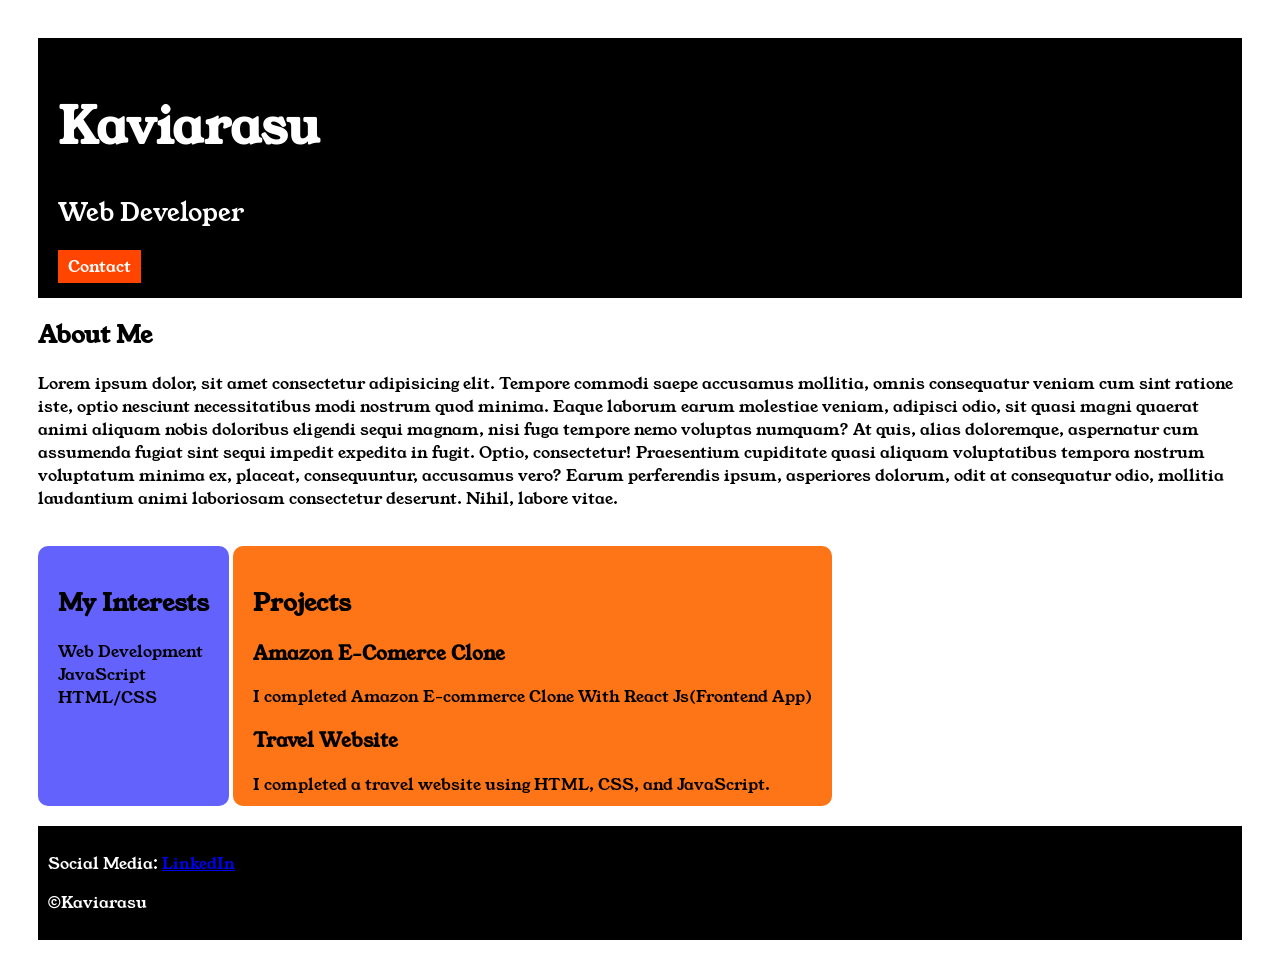
==== index.html @ d119f734 "Add files via upload" ====
<!DOCTYPE html>

<html>

<head>
    <title>Portfolio</title>
    <link rel="stylesheet" href="style.css">
    <link rel="preconnect" href="https://fonts.googleapis.com">
    <link rel="preconnect" href="https://fonts.gstatic.com" crossorigin>
    <link href="https://fonts.googleapis.com/css2?family=Young+Serif&display=swap" rel="stylesheet">
</head>

<body>
    <div class="container">

        <div class="section-one">
            <h1 class="section-one__name">Kaviarasu</h1>
            <p class="section-one__role">Web Developer</p>
            <a class="section-one__contact" href="contact.html">Contact</a>
        </div>

        <div class="section-two">
            <h2 class="section-two__title">About Me</h2>
            <p class="section-two__desc">Lorem ipsum dolor, sit amet consectetur adipisicing elit. Tempore commodi saepe
                accusamus mollitia, omnis
                consequatur veniam cum sint ratione iste, optio nesciunt necessitatibus modi nostrum quod minima. Eaque
                laborum
                earum molestiae veniam, adipisci odio, sit quasi magni quaerat animi aliquam nobis doloribus eligendi
                sequi
                magnam, nisi fuga tempore nemo voluptas numquam? At quis, alias doloremque, aspernatur cum assumenda
                fugiat
                sint
                sequi impedit expedita in fugit. Optio, consectetur! Praesentium cupiditate quasi aliquam voluptatibus
                tempora
                nostrum voluptatum minima ex, placeat, consequuntur, accusamus vero? Earum perferendis ipsum, asperiores
                dolorum, odit at consequatur odio, mollitia laudantium animi laboriosam consectetur deserunt. Nihil,
                labore
                vitae.</p>
        </div>

        <div class="section-three">
            <h2 class="section-three__title">My Interests</h2>
        <ul class="section-three__desc">
                <li>Web Development</li>
                <li>JavaScript</li>
                <li>HTML/CSS</li>
        </ul>
        </div>
        <div class="section-four">
            <h2 class="section-four__title">Projects</h2>
            <ul class="section-four__desc">
                <li>
                    <h3>Amazon E-Comerce Clone</h3>
                    <p>I completed Amazon E-commerce Clone With React Js(Frontend App)</p>
                </li>
                <li>
                    <h3>Travel Website</h3>
                    <p>I completed a travel website using HTML, CSS, and JavaScript.</p>
                </li>
            </ul>
        </div>
        <div class="section-five">
            <p class="section-five__title">Social Media:
                <a href="https://www.linkedin.com/in/kaviarasu-p-a16791269/">LinkedIn</a>
            </p>
            <p class="section-five__desc">&copy;Kaviarasu</p>
        </div>

    </div>
</body>

</html>
---- style.css ----
* {
    marigin: 0;
    padding: 0;
}

body {
    font-family: 'Young Serif', serif;
}
.container {
    padding: 30px;
    
}
.section-one {
    background-color: black;
    color: white;
    padding: 20px;
}

.section-one__contact{
    background-color:orangered;
    color: white;
    text-decoration: none;
    padding-left: 10px;
    padding-right: 10px;
    padding-top: 5px;
    padding-bottom: 5px;
}
.section-one__name{
    font-size: 50px;

}
.section-one__role{
    font-size: 25px;
}
.section-two,.section-three,.section-four,.section-five{
    margin-top: 20px;
}
.section-five{
    background-color:black;
    color:white;
    padding: 10px;
}
.section-three li,.section-four li{
    list-style: none;
}
.section-three{
    background-color: #6462FD;
    color: black;
    padding: 20px;
    display: inline-block;
    height: 220px;
    border-radius: 10px;
    vertical-align: top;
}
.section-four{
    background-color: #fe7517;
    color: black;
    padding: 20px;
    display: inline-block;
    height: 220px;
    border-radius: 10px;
    vertical-align: top;
}
.contact-form{
    margin-top: 20px;
}
.contact-form__input,.contact-form__textarea,.contact-form__submit{
    margin-top: 10px;
}
.contact-form__input{
    padding: 10px;
    border: none;
    border-bottom: solid black 1px;
}
.contact-form__textarea{
    padding: 10px;
    border: none;
    border: solid black 1px;
}
.contact-form__submit{
    padding-top: 10px;
    padding-bottom: 10px;
    padding-left: 20px;
    padding-right: 20px;
    background-color: orangered;
    color: black;
    border: none;
}
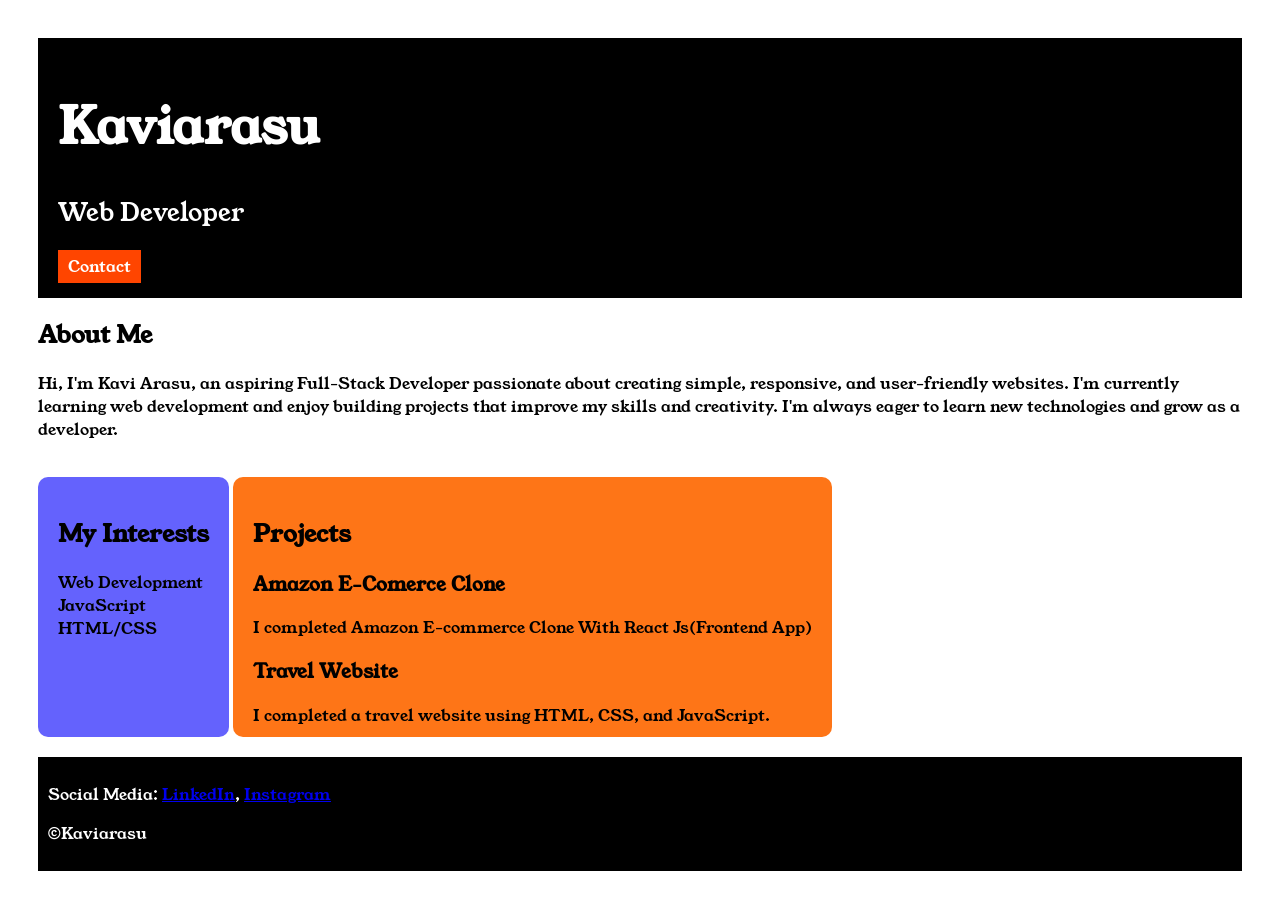
==== commit 8ccc61f1: "Add files via upload" ====
--- a/index.html
+++ b/index.html
@@ -21,30 +21,19 @@
 
         <div class="section-two">
             <h2 class="section-two__title">About Me</h2>
-            <p class="section-two__desc">Lorem ipsum dolor, sit amet consectetur adipisicing elit. Tempore commodi saepe
-                accusamus mollitia, omnis
-                consequatur veniam cum sint ratione iste, optio nesciunt necessitatibus modi nostrum quod minima. Eaque
-                laborum
-                earum molestiae veniam, adipisci odio, sit quasi magni quaerat animi aliquam nobis doloribus eligendi
-                sequi
-                magnam, nisi fuga tempore nemo voluptas numquam? At quis, alias doloremque, aspernatur cum assumenda
-                fugiat
-                sint
-                sequi impedit expedita in fugit. Optio, consectetur! Praesentium cupiditate quasi aliquam voluptatibus
-                tempora
-                nostrum voluptatum minima ex, placeat, consequuntur, accusamus vero? Earum perferendis ipsum, asperiores
-                dolorum, odit at consequatur odio, mollitia laudantium animi laboriosam consectetur deserunt. Nihil,
-                labore
-                vitae.</p>
+            <p class="section-two__desc">Hi, I'm Kavi Arasu, an aspiring Full-Stack Developer passionate about creating
+                simple, responsive, and user-friendly websites. I'm currently learning web development and enjoy
+                building projects that improve my skills and creativity. I'm always eager to learn new technologies and
+                grow as a developer.</p>
         </div>
 
         <div class="section-three">
             <h2 class="section-three__title">My Interests</h2>
-        <ul class="section-three__desc">
+            <ul class="section-three__desc">
                 <li>Web Development</li>
                 <li>JavaScript</li>
                 <li>HTML/CSS</li>
-        </ul>
+            </ul>
         </div>
         <div class="section-four">
             <h2 class="section-four__title">Projects</h2>
@@ -61,7 +50,8 @@
         </div>
         <div class="section-five">
             <p class="section-five__title">Social Media:
-                <a href="https://www.linkedin.com/in/kaviarasu-p-a16791269/">LinkedIn</a>
+                <a href="https://www.linkedin.com/in/kaviarasu-p-a16791269/">LinkedIn</a>,
+                <a href="https://www.instagram.com/mr_kavi_16?igsh=MXBiaHQ0Zmo3ZWhreg==">Instagram</a>
             </p>
             <p class="section-five__desc">&copy;Kaviarasu</p>
         </div>
